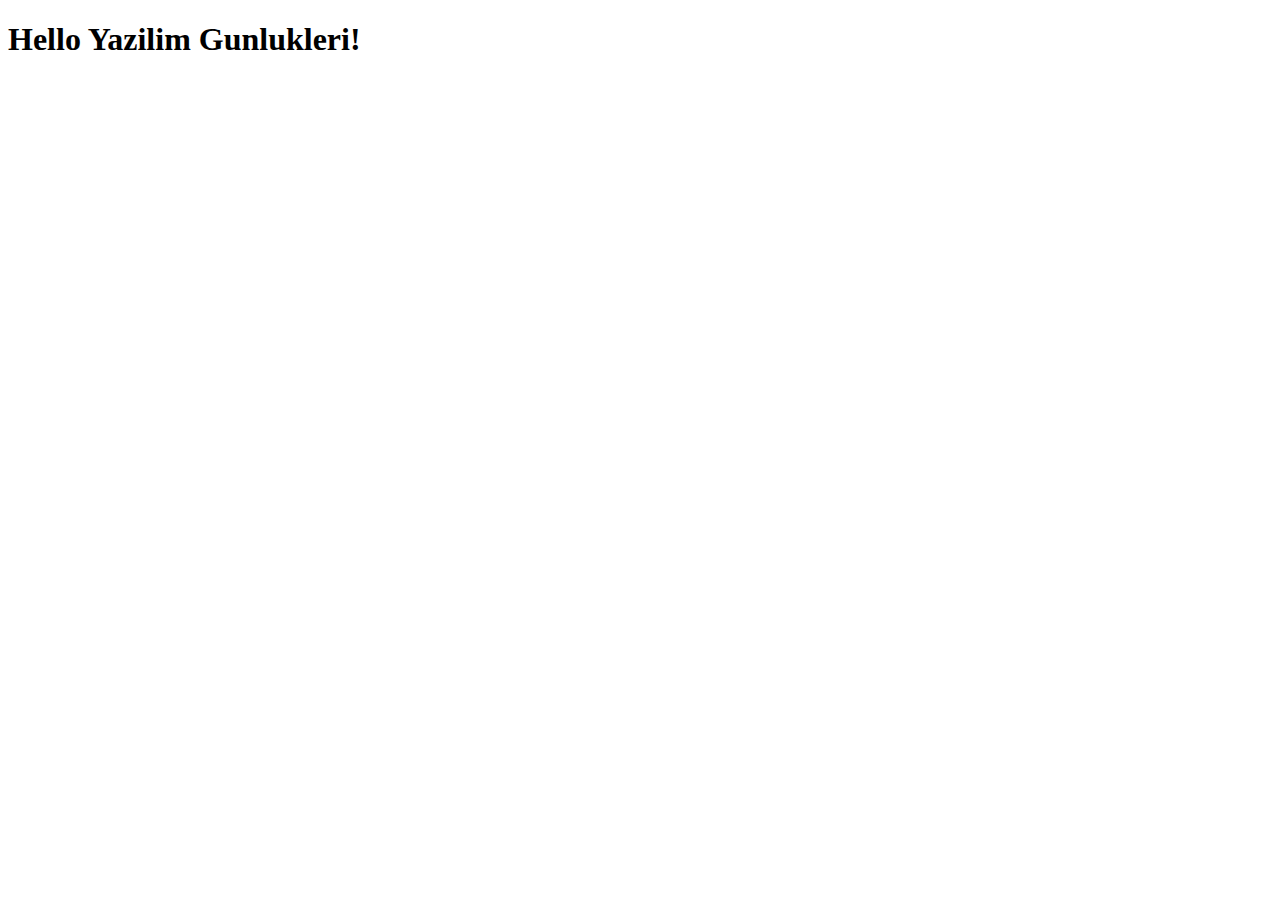
==== index.html @ e24fdd9c "Testing commit" ====
<!DOCTYPE html>
<html lang="en">
<head>
    <meta charset="UTF-8">
    <meta http-equiv="X-UA-Compatible" content="IE=edge">
    <meta name="viewport" content="width=device-width, initial-scale=1.0">
    <link rel="stylesheet" href="/app/sass/main.css">
    <title>WEB PROJECT</title>
</head>
<body>
    <h1>Hello Yazilim Gunlukleri!</h1>
    <script src="app/js/script.js"></script>
</body>
</html>
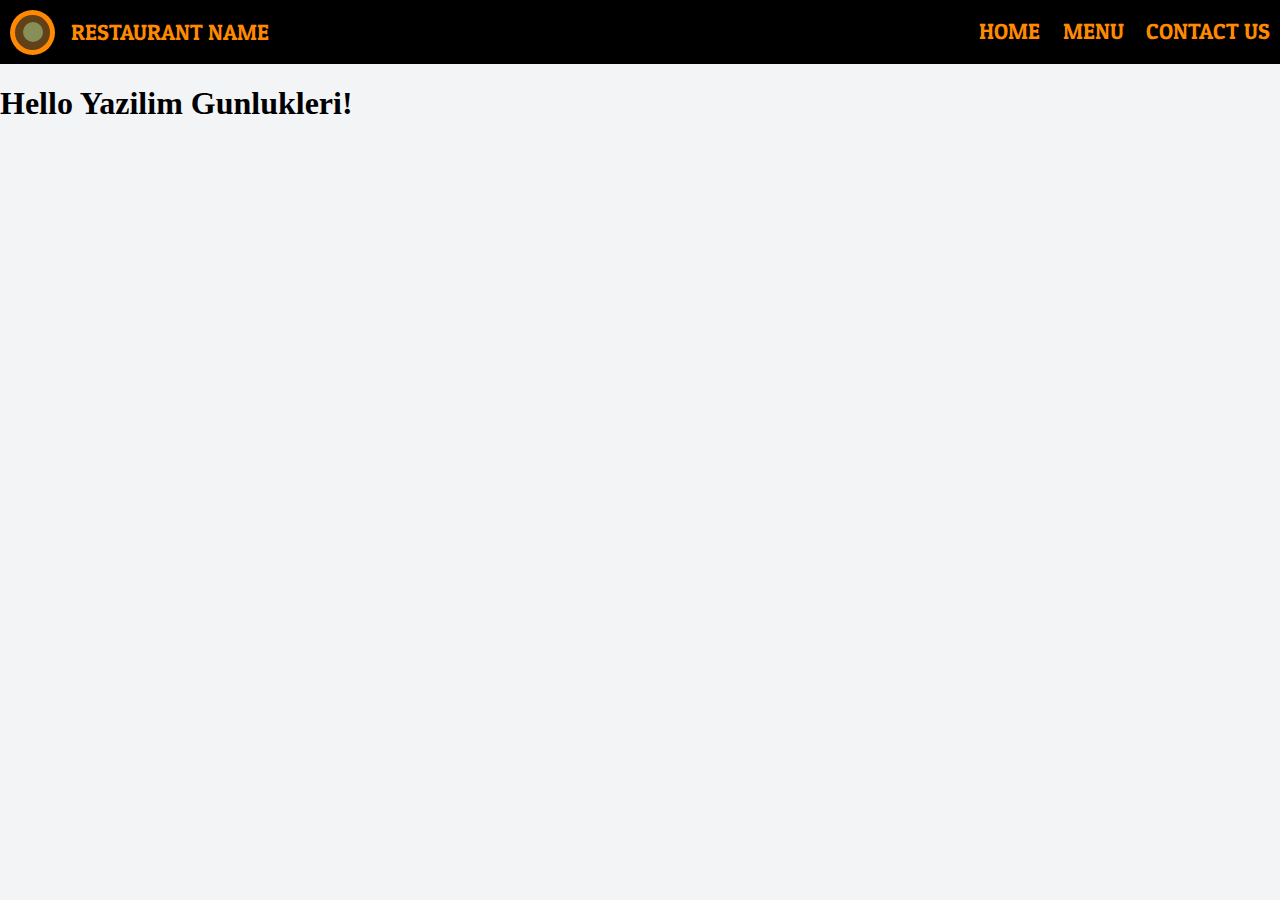
==== commit 241d98b3: "adding navbar" ====
--- a/index.html
+++ b/index.html
@@ -4,10 +4,28 @@
     <meta charset="UTF-8">
     <meta http-equiv="X-UA-Compatible" content="IE=edge">
     <meta name="viewport" content="width=device-width, initial-scale=1.0">
-    <link rel="stylesheet" href="/app/sass/main.css">
+    <link rel="stylesheet" href="app/sass/main.css">
+    <link href="https://fonts.googleapis.com/css2?family=Montserrat:wght@300&family=Patua+One&display=swap" rel="stylesheet">
     <title>WEB PROJECT</title>
 </head>
 <body>
+    <div class="navbar">
+        <div class="name-icon">
+            <div class="circle">
+                <div class="circle2">
+                    <div class="circle3"></div>
+                </div>
+            </div>
+            <div>
+                <p>RESTAURANT NAME</p>
+            </div>
+        </div>
+        <div class="sections-routers">
+            <p>HOME</p>
+            <p>MENU</p>
+            <p>CONTACT US</p>
+        </div>
+    </div>
     <h1>Hello Yazilim Gunlukleri!</h1>
     <script src="app/js/script.js"></script>
 </body>
--- a/app/sass/main.css
+++ b/app/sass/main.css
@@ -0,0 +1,66 @@
+body {
+  margin: 0;
+  padding: 0;
+  background-color: #f3f4f6;
+}
+
+.navbar {
+  width: max;
+  height: 4rem;
+  background-color: black;
+  display: flex;
+  justify-content: space-between;
+  align-items: center;
+  padding: 0 10px 0 10px;
+}
+.navbar p {
+  color: #FF8A01;
+  font-size: 1.4rem;
+  font-family: "Patua One", cursive;
+}
+.navbar .circle {
+  width: 45px;
+  height: 45px;
+  border-radius: 50%;
+  background-color: #FF8A01;
+  position: relative;
+  display: flex;
+  align-items: center;
+  justify-content: center;
+}
+.navbar .circle .circle2 {
+  width: 35px;
+  height: 35px;
+  border-radius: 50%;
+  position: absolute;
+  background-color: #624018;
+  display: flex;
+  align-items: center;
+  justify-content: center;
+}
+.navbar .circle .circle3 {
+  width: 20px;
+  height: 20px;
+  border-radius: 50%;
+  position: absolute;
+  background-color: #878f58;
+}
+.navbar .name-icon {
+  display: flex;
+  gap: 1rem;
+  align-items: center;
+}
+.navbar .sections-routers {
+  display: flex;
+  gap: 1.4rem;
+}
+.navbar .sections-routers p {
+  border-bottom: 3px solid transparent;
+}
+.navbar .sections-routers p:hover {
+  border-bottom-color: #e2725b;
+  color: #e2725b;
+  transition: 0.2s;
+}
+
+/*# sourceMappingURL=main.css.map */
